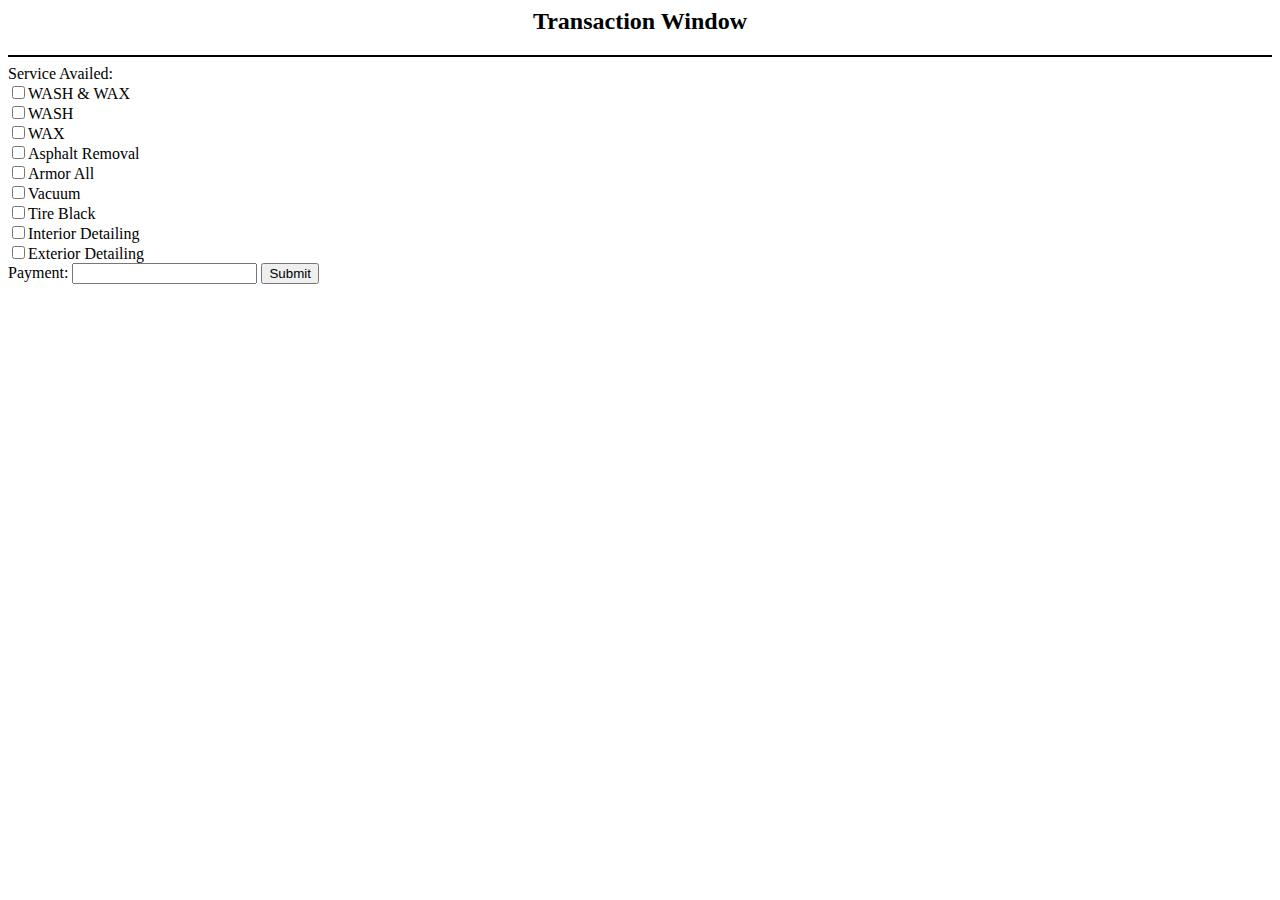
==== BayaniCarwash/addTransaction.html @ 731e5286 "//testing ko kung tama ba ginawa ko sa commitPushAndPull" ====
<!DOCTYPE HTML PUBLIC "-//W3C//DTD HTML 4.01 Frameset//EN">
<html>
<head>
<meta http-equiv="Content-Type" content="text/html; charset=Cp1252">
<title>Transaction Window</title>
</head>
    <body>
    <div align="center">
    <h2>Transaction Window</h2><p>
    <hr color="black">
    </div>
    <form action="getData.php" method="post">  
        
                Service Availed: <br>
                <input type="checkbox" name="Name" value="WASH AND WAX"/>WASH & WAX<br>
                <input type="checkbox" name="Name1" value="WASH"/>WASH<br>
                <input type="checkbox" name="Name2" value="WAX"/>WAX<br>
                <input type="checkbox" name="Name3" value="Asphalt Removal"/>Asphalt Removal<br>
                <input type="checkbox" name="Name4" value="Armor All"/>Armor All<br>
                <input type="checkbox" name="Name5" value="Vacuum"/>Vacuum<br>
                <input type="checkbox" name="Name6" value="Tire Black"/>Tire Black<br>
                <input type="checkbox" name="Name7" value="Interior Detailing"/>Interior Detailing<br>
                <input type="checkbox" name="Name8" value="Exterior Detailing"/>Exterior Detailing<br>
                
            
                Payment:
                <input type="Number" name="payment"/>
           
                <input type="submit"/>
               
    </form>
    </body>
</html>
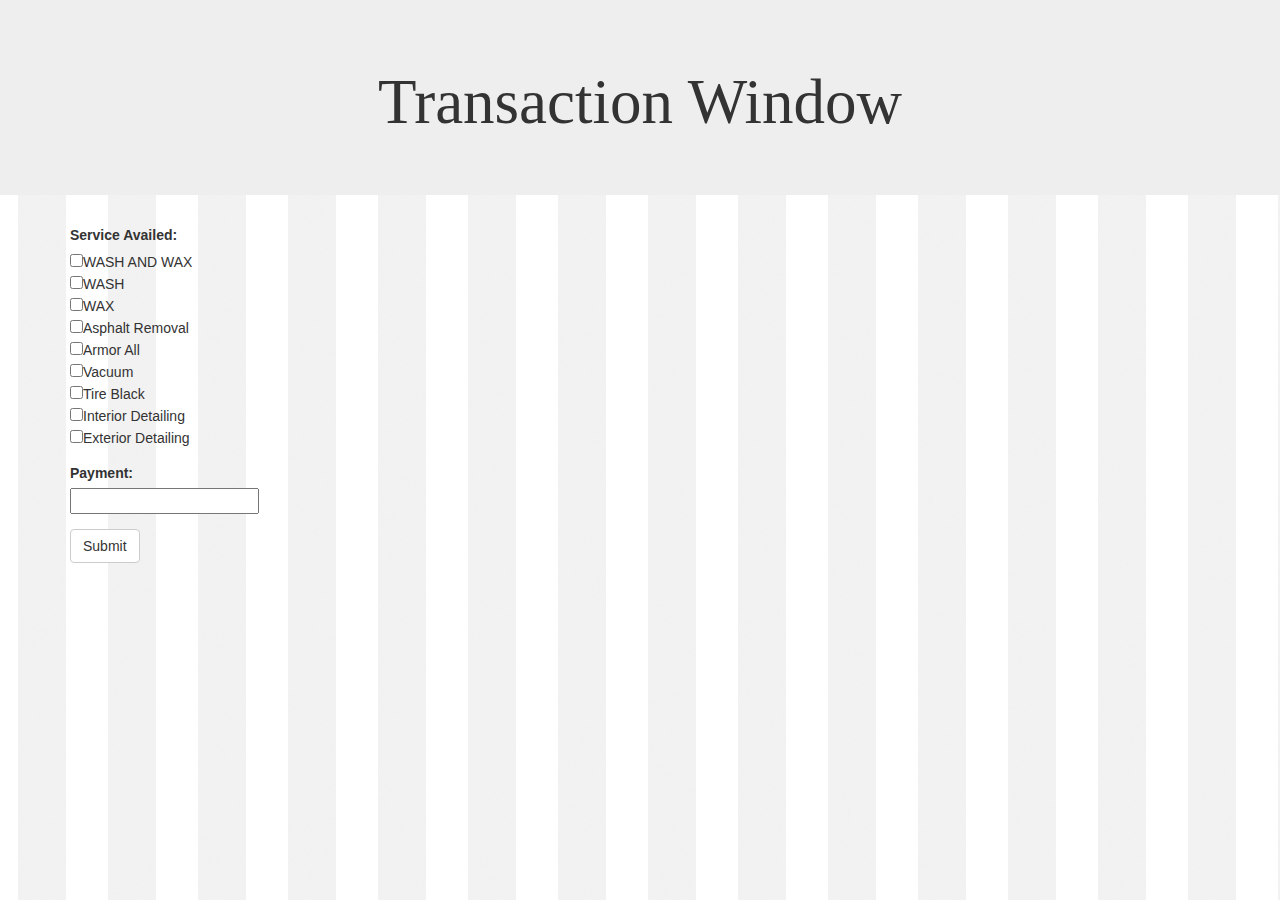
==== commit 81b48134: "Update: -Added the UI design. -Edited some things." ====
--- a/BayaniCarwash/addTransaction.html
+++ b/BayaniCarwash/addTransaction.html
@@ -1,18 +1,36 @@
-<!DOCTYPE HTML PUBLIC "-//W3C//DTD HTML 4.01 Frameset//EN">
+<!DOCTYPE html>
 <html>
 <head>
-<meta http-equiv="Content-Type" content="text/html; charset=Cp1252">
+<meta charset="utf-8">
+<meta name="viewport" content="width=device-width, initial-scale=1">
 <title>Transaction Window</title>
+<link rel="stylesheet" href="http://maxcdn.bootstrapcdn.com/bootstrap/3.3.6/css/bootstrap.min.css">
+<script src="https://ajax.googleapis.com/ajax/libs/jquery/1.12.0/jquery.min.js"></script>
+<script src="http://maxcdn.bootstrapcdn.com/bootstrap/3.3.6/js/bootstrap.min.js"></script>
+<style>
+  body {
+ 	 background-image: url("images/background3.jpg");
+  }
+  h1.title{
+     text-align: center;
+     font-family: serif;
+  }
+  </style>
+
 </head>
-    <body>
-    <div align="center">
-    <h2>Transaction Window</h2><p>
-    <hr color="black">
-    </div>
+   <body class="bg">
+   <div class="jumbotron">
+    <h1 class="title">Transaction Window</h1>
+ 	 </div>
+ 	 
+ 	<div class="container">
+
     <form action="getData.php" method="post">  
-        
-                Service Availed: <br>
-                <input type="checkbox" name="Name" value="WASH AND WAX"/>WASH & WAX<br>
+        	
+                <label>Service Availed:</label> 
+                <br>
+                <div class="form-group">
+                <input type="checkbox" name="Name" value="WASH AND WAX"/>WASH AND WAX<br>
                 <input type="checkbox" name="Name1" value="WASH"/>WASH<br>
                 <input type="checkbox" name="Name2" value="WAX"/>WAX<br>
                 <input type="checkbox" name="Name3" value="Asphalt Removal"/>Asphalt Removal<br>
@@ -21,13 +39,20 @@
                 <input type="checkbox" name="Name6" value="Tire Black"/>Tire Black<br>
                 <input type="checkbox" name="Name7" value="Interior Detailing"/>Interior Detailing<br>
                 <input type="checkbox" name="Name8" value="Exterior Detailing"/>Exterior Detailing<br>
+                </div>
                 
-            
-                Payment:
-                <input type="Number" name="payment"/>
-           
-                <input type="submit"/>
+            	<!--PLEASE INDICATE MINIMUM AMOUNT TO BE PAYED -->
+            	
+                <label>Payment:</label>
+                <div class="form-group">
+                <input type="number" name="payment"/>
+           		</div>
+           		
+                <button type="submit" class="btn btn-default">Submit</button> 
                
     </form>
+    </div>
+    
+  
     </body>
 </html>